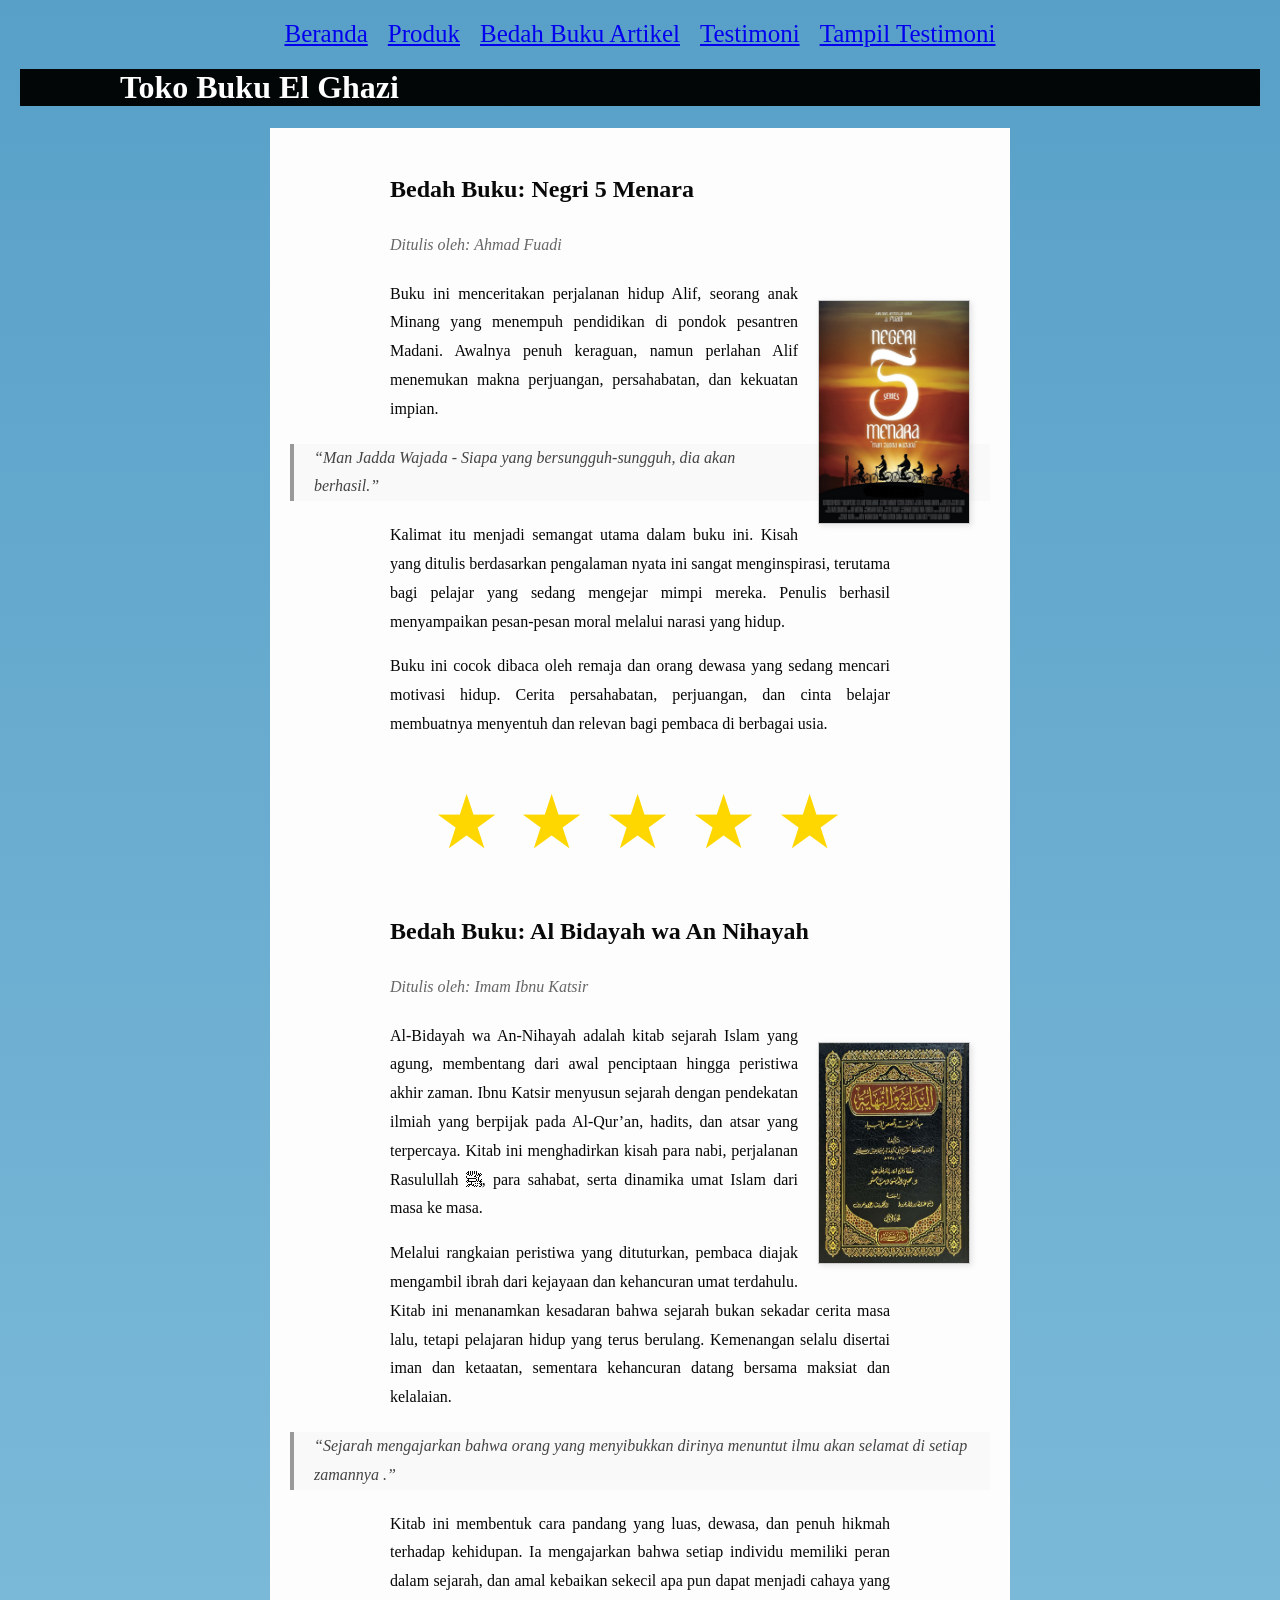
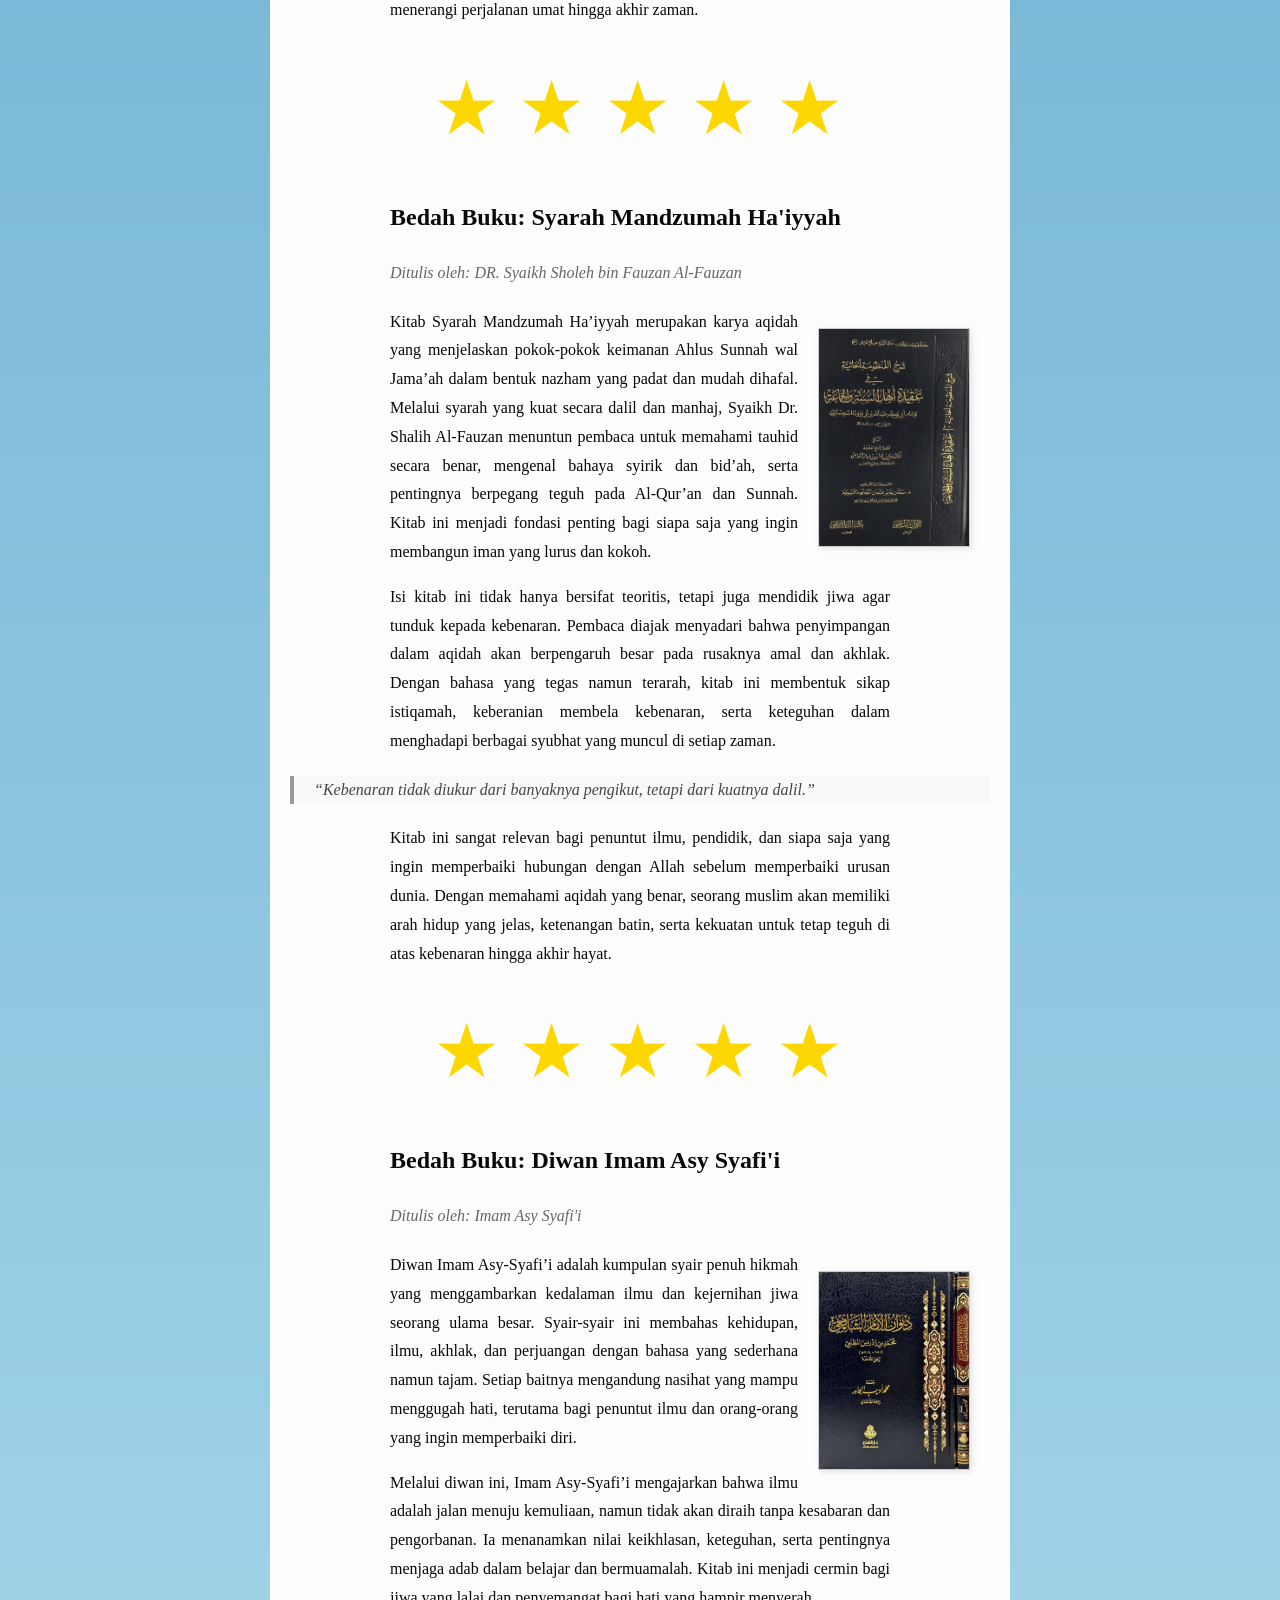
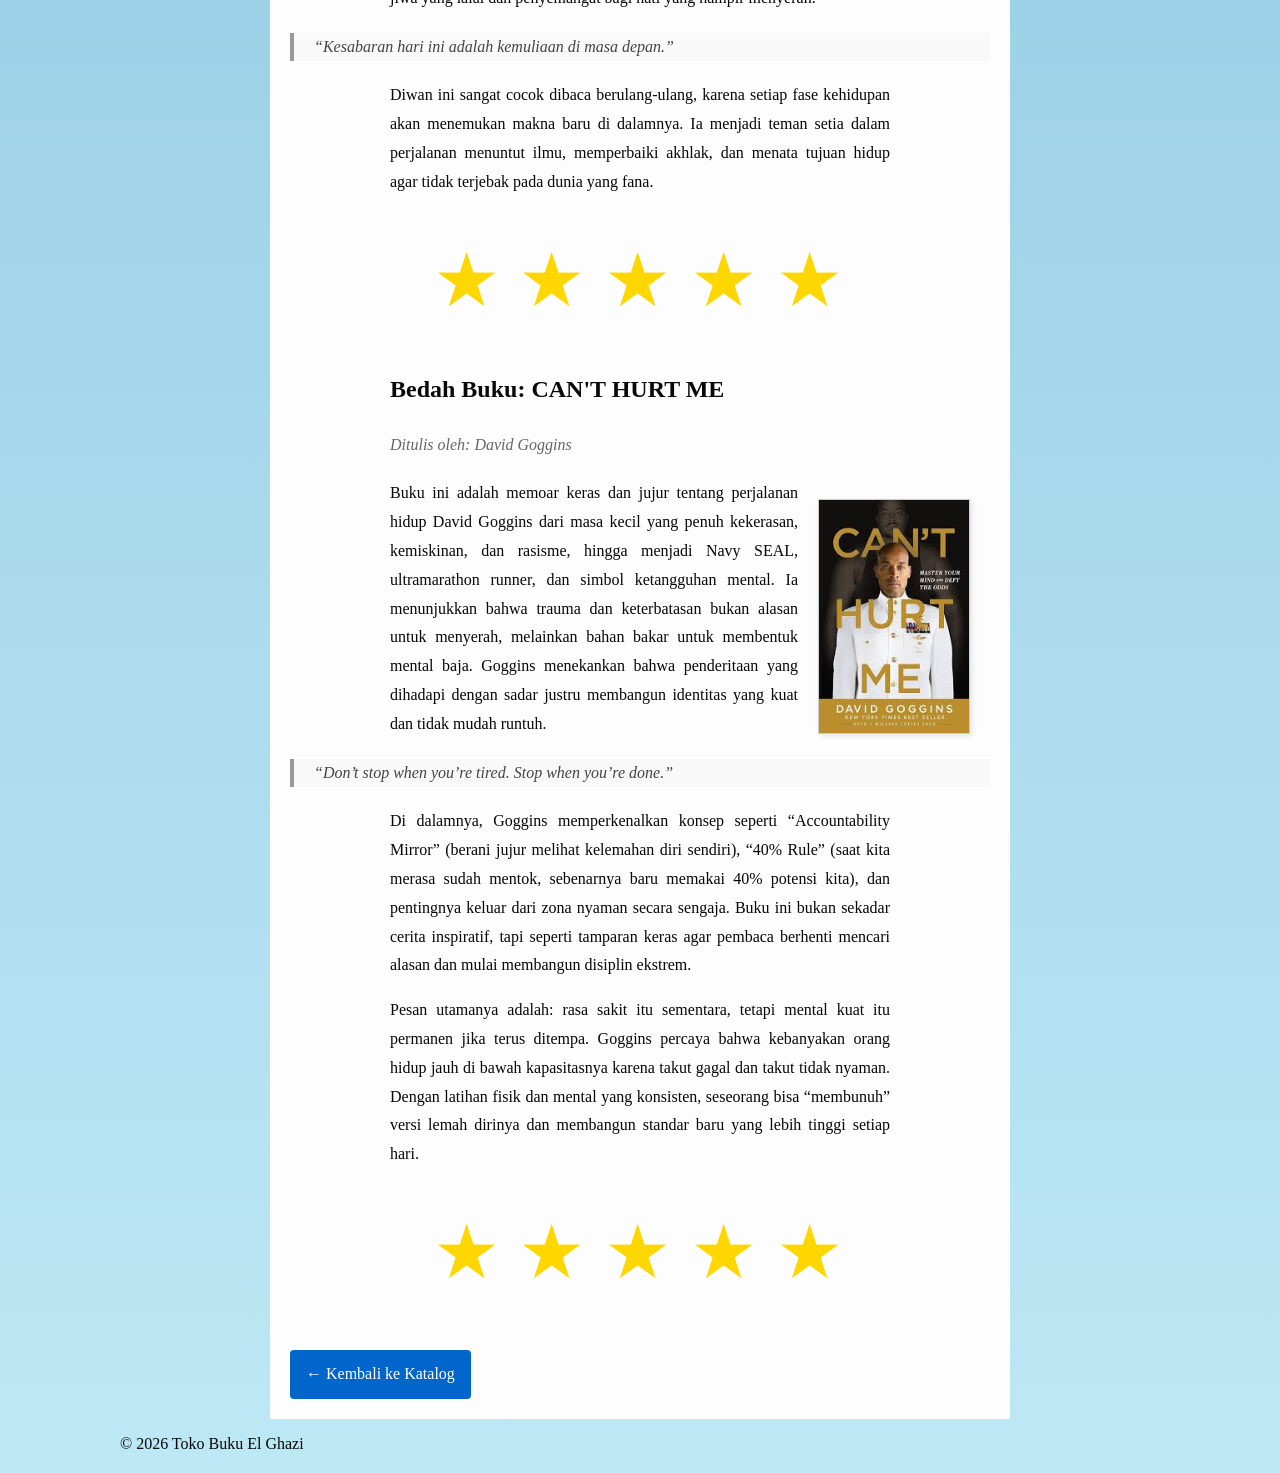
==== bedahbukuartikel.html @ 0a264832 "Add files via upload" ====
<!DOCTYPE html>
<html lang="id">
    <head>
<meta charset="UTF-8">
<meta name="viewport" content="width=device-width, initial-scale=1.0">
<title>Profil Usaha Buku Ghazy</title>
<link rel="stylesheet" href="style.css"/>

    <nav class="navbar">
        <a href="index.html">Beranda</a> 
        <a href="produk.html">Produk</a>
        <a href="bedahbukuartikel.html">Bedah Buku Artikel</a>
        <a href="Testimoni.html">Testimoni</a>
        <a href="Tampil Testimoni.html">Tampil Testimoni</a>
    </nav>
    </head>
    <body>

        <header>
            <h1>Toko Buku El Ghazi</h1>
        </header>
        <main class="artikel">
            <h2>Bedah Buku: Negri 5 Menara</h2>
            <p class="penulis">Ditulis oleh: Ahmad Fuadi </p>

            <img src="images/negeri5menara.jpg" alt="Sampul Negeri 5 Menara" class="sampul"/>

            <p>
            Buku ini menceritakan perjalanan hidup Alif, seorang anak Minang yang menempuh pendidikan di pondok pesantren Madani. 
            Awalnya penuh keraguan, namun perlahan Alif menemukan makna perjuangan, persahabatan, dan kekuatan impian.
            </p>

            <blockquote>“Man Jadda Wajada - Siapa yang bersungguh-sungguh, dia akan berhasil.”
            </blockquote>

            <p>
            Kalimat itu menjadi semangat utama dalam buku ini. Kisah yang ditulis berdasarkan pengalaman nyata ini sangat menginspirasi, 
            terutama bagi pelajar yang sedang mengejar mimpi mereka. Penulis berhasil menyampaikan pesan-pesan moral melalui narasi yang hidup.
            </p>

            <p>
            Buku ini cocok dibaca oleh remaja dan orang dewasa yang sedang mencari motivasi hidup. Cerita persahabatan, perjuangan, dan cinta belajar
            membuatnya menyentuh dan relevan bagi pembaca di berbagai usia.
            </p>

             <div class="rating">
                <span>★</span>
                <span>★</span>
                <span>★</span>
                <span>★</span>
                <span>★</span>
            </div>

    <h2>Bedah Buku: Al Bidayah wa An Nihayah</h2>
            <p class="penulis">Ditulis oleh: Imam Ibnu Katsir </p>

            <img src="images/al bidayah wa nihayah.jpg" alt="Sampul Negeri 5 Menara" class="sampul"/>

            <p>
            Al-Bidayah wa An-Nihayah adalah kitab sejarah Islam yang agung, membentang dari awal penciptaan hingga peristiwa akhir zaman. Ibnu Katsir menyusun sejarah dengan pendekatan ilmiah yang berpijak pada Al-Qur’an,
             hadits, dan atsar yang terpercaya. Kitab ini menghadirkan kisah para nabi, perjalanan Rasulullah ﷺ, para sahabat, serta dinamika umat Islam dari masa ke masa.
            </p>


            <p>
            Melalui rangkaian peristiwa yang dituturkan, pembaca diajak mengambil ibrah dari kejayaan dan kehancuran umat terdahulu. Kitab ini menanamkan kesadaran bahwa sejarah bukan sekadar cerita masa lalu, tetapi pelajaran hidup yang terus berulang.
             Kemenangan selalu disertai iman dan ketaatan, sementara kehancuran datang bersama maksiat dan kelalaian.            </p>
            
             <blockquote>“Sejarah mengajarkan bahwa orang yang menyibukkan dirinya menuntut ilmu akan selamat di setiap zamannya .”
            </blockquote>
             <p>
            Kitab ini membentuk cara pandang yang luas, dewasa, dan penuh hikmah terhadap kehidupan. 
            Ia mengajarkan bahwa setiap individu memiliki peran dalam sejarah, dan amal kebaikan sekecil apa pun dapat menjadi cahaya yang menerangi perjalanan umat hingga akhir zaman.
            </p>

             <div class="rating">
                <span>★</span>
                <span>★</span>
                <span>★</span>
                <span>★</span>
                <span>★</span>

            </div>
        <h2>Bedah Buku: Syarah Mandzumah Ha'iyyah</h2>
            <p class="penulis">Ditulis oleh: DR. Syaikh Sholeh bin Fauzan Al-Fauzan</p>

            <img src="images/syarah mandumah haiyah oleh DR syaikh soleh fauzan.jpg" alt="Sampul Negeri 5 Menara" class="sampul"/>

            <p>
            Kitab Syarah Mandzumah Ha’iyyah merupakan karya aqidah yang menjelaskan pokok-pokok keimanan Ahlus Sunnah wal Jama’ah dalam bentuk nazham yang padat dan mudah dihafal. 
            Melalui syarah yang kuat secara dalil dan manhaj, Syaikh Dr. Shalih Al-Fauzan menuntun pembaca untuk memahami tauhid secara benar, mengenal bahaya syirik dan bid’ah, serta pentingnya berpegang teguh pada Al-Qur’an dan Sunnah. Kitab ini menjadi fondasi penting bagi siapa saja yang ingin membangun iman yang lurus dan kokoh.
            </p>

            <p>
            Isi kitab ini tidak hanya bersifat teoritis, tetapi juga mendidik jiwa agar tunduk kepada kebenaran. Pembaca diajak menyadari bahwa penyimpangan dalam aqidah akan berpengaruh besar pada rusaknya amal dan akhlak. 
            Dengan bahasa yang tegas namun terarah, kitab ini membentuk sikap istiqamah, keberanian membela kebenaran, serta keteguhan dalam menghadapi berbagai syubhat yang muncul di setiap zaman.            
            </p>
            <blockquote>“Kebenaran tidak diukur dari banyaknya pengikut, tetapi dari kuatnya dalil.”
            </blockquote>
            <p>
            Kitab ini sangat relevan bagi penuntut ilmu, pendidik, dan siapa saja yang ingin memperbaiki hubungan dengan Allah sebelum memperbaiki urusan dunia. 
            Dengan memahami aqidah yang benar, seorang muslim akan memiliki arah hidup yang jelas, ketenangan batin, serta kekuatan untuk tetap teguh di atas kebenaran hingga akhir hayat.
            </p>

             <div class="rating">
                <span>★</span>
                <span>★</span>
                <span>★</span>
                <span>★</span>
                <span>★</span>

            </div>
        <h2>Bedah Buku: Diwan Imam Asy Syafi'i</h2>
            <p class="penulis">Ditulis oleh: Imam Asy Syafi'i</p>

            <img src="images/diwa asysyafii 2.jpg" alt="Sampul Negeri 5 Menara" class="sampul"/>

            <p>
            Diwan Imam Asy-Syafi’i adalah kumpulan syair penuh hikmah yang menggambarkan kedalaman ilmu dan kejernihan jiwa seorang ulama besar.
            Syair-syair ini membahas kehidupan, ilmu, akhlak, dan perjuangan dengan bahasa yang sederhana namun tajam. Setiap baitnya mengandung nasihat yang mampu menggugah hati, terutama bagi penuntut ilmu dan orang-orang yang ingin memperbaiki diri.            </p>

            <p>
            Melalui diwan ini, Imam Asy-Syafi’i mengajarkan bahwa ilmu adalah jalan menuju kemuliaan, namun tidak akan diraih tanpa kesabaran dan pengorbanan.
            Ia menanamkan nilai keikhlasan, keteguhan, serta pentingnya menjaga adab dalam belajar dan bermuamalah. Kitab ini menjadi cermin bagi jiwa yang lalai dan penyemangat bagi hati yang hampir menyerah.            </p>
            
            <blockquote>“Kesabaran hari ini adalah kemuliaan di masa depan.”
            </blockquote>
            <p>
            Diwan ini sangat cocok dibaca berulang-ulang, karena setiap fase kehidupan akan menemukan makna baru di dalamnya.
            Ia menjadi teman setia dalam perjalanan menuntut ilmu, memperbaiki akhlak, dan menata tujuan hidup agar tidak terjebak pada dunia yang fana.            </p>

             <div class="rating">
                <span>★</span>
                <span>★</span>
                <span>★</span>
                <span>★</span>
                <span>★</span>

            </div>

            <h2>Bedah Buku: CAN'T HURT ME</h2>
            <p class="penulis">Ditulis oleh: David Goggins </p>

            <img src="images/can't hurt me by david goggins.jpg" alt="Sampul Negeri 5 Menara" class="sampul"/>

            <p>
            Buku ini adalah memoar keras dan jujur tentang perjalanan hidup David Goggins dari masa kecil yang penuh kekerasan, kemiskinan, dan rasisme, hingga menjadi Navy SEAL, ultramarathon runner, dan simbol ketangguhan mental. Ia menunjukkan bahwa trauma dan keterbatasan bukan alasan untuk menyerah, melainkan bahan bakar untuk membentuk mental baja. Goggins menekankan bahwa penderitaan yang dihadapi dengan sadar justru membangun identitas yang kuat dan tidak mudah runtuh.
            </p>

            <blockquote>“Don’t stop when you’re tired. Stop when you’re done.”
            </blockquote>

            <p>
            Di dalamnya, Goggins memperkenalkan konsep seperti “Accountability Mirror” (berani jujur melihat kelemahan diri sendiri), “40% Rule” (saat kita merasa sudah mentok, sebenarnya baru memakai 40% potensi kita), dan pentingnya keluar dari zona nyaman secara sengaja. Buku ini bukan sekadar cerita inspiratif, tapi seperti tamparan keras agar pembaca berhenti mencari alasan dan mulai membangun disiplin ekstrem.
            </p>

            <p>
            Pesan utamanya adalah: rasa sakit itu sementara, tetapi mental kuat itu permanen jika terus ditempa. Goggins percaya bahwa kebanyakan orang hidup jauh di bawah kapasitasnya karena takut gagal dan takut tidak nyaman. Dengan latihan fisik dan mental yang konsisten, seseorang bisa “membunuh” versi lemah dirinya dan membangun standar baru yang lebih tinggi setiap hari.
            </p>

             <div class="rating">
                <span>★</span>
                <span>★</span>
                <span>★</span>
                <span>★</span>
                <span>★</span>
            </div>


            
    <a href="produk.html" class="btn-kembali">← Kembali ke Katalog</a>

        </main>
       


        <footer>
            <p>&copy; 2026 Toko Buku El Ghazi</p>
        </footer>

    </body>
---- style.css ----
body{
    background:linear-gradient(#58A0C8, #BDE8F5) ;
    font-family:Verdana, Geneva, Tahoma, sans-serif;
    margin: 20px;
}
.daftar-produk {
display: grid;
grid-template-columns: repeat(auto-fit,
minmax(250px, 1fr));
gap: 20px;
padding: 20px;
}
.produk {
background-color: #fff;
border: 1px solid #ddd;
padding: 15px;
border-radius: 10px;
text-align: center;
box-shadow: 0 2px 6px rgba(0, 0, 0, 0.1);
}
.Beranda {
background-color: #fff;
border: 1px solid #ddd;
padding: 15px;
border-radius: 10px;
text-align: center;
box-shadow: 0 2px 6px rgba(0, 0, 0, 0.1);
}
.produk img {
width: 150px;
height: auto;
border-radius: 5px;
margin-bottom: 10px;
}
.produk h2 {font-size: 20px;
color: #2c3e50;
}
.produk h3 {
font-size: 16px;
color: #2c3e50;
}
.harga {
font-weight: bold;
color: #27ae60;
}
.deskripsi {
font-size: 16px;
color: #555;
text-align: justify;
max-width: 300px;
margin: 20px;
margin-top: 10px;
}

.artikel {
max-width: 700px;
margin: auto;
padding: 20px;
background-color: #fdfdfd;
font-family: 'Georgia', serif;
line-height: 1.8;
}

.artikel .penulis {
font-style: italic;
color: #666;
margin-bottom: 20px;
}

.artikel .sampul {
width: 150px;
float: right;
margin: 20px 20px;
border: 1px solid #ccc;
box-shadow: 2px 2px 6px rgba(0,0,0,0.1);
}

.artikel blockquote {
font-style: italic;
padding-left: 20px;
margin: 20px 0;
border-left: 4px solid #999;
color: #444;
background-color: #f9f9f9;
}

.btn-kembali {
display: inline-block;
margin-top: 30px;
padding: 10px 16px;
background-color: #0066cc;
color: white;
text-decoration: none;
border-radius: 4px;
}

.btn-kembali:hover {
background-color: #004d99;
}

h1 {
    color: #ffffff;
    background-color: #000000f6;
    font-family: "poppins";
    text-align: left;
    font-size: "100px";
    padding-left: 100px; 
    padding-right: 100px; 
    
}

H2 {
    color: #000000f6;
    font-family: "poppins";
    text-align: left;
    font-size: "30px";
    padding-left: 100px; 
    padding-right: 100px;
    

}

p {
    color: #070707;
    font-family: "poppins";
    text-align: justify;
    font-size: "100";
    padding-left: 100px; 
    padding-right: 100px; 
    
}

.navbar {
  display: flex;            
  justify-content: center;  
  list-style: none;         
  margin: 10;
  padding: 10;
  gap : 20px;
  font-family: poppins;
  font-size: 25px;
}

.formulir {
max-width: 600px;
margin: auto;
padding: 20px;
background-color: #fafafa;
border-radius: 10px;
box-shadow: 0 0 10px rgba(0,0,0,0.1);
}
form label {
display: block;
margin-top: 10px;
font-weight: bold;
}
form input,
form select,
form textarea {
width: 100%;
padding: 8px;
margin-top: 5px;
margin-bottom: 15px;
border-radius: 5px;
border: 1px solid #ccc;
}
form button {
background-color: #3498db;
color: white;
padding: 10px 15px;
border: none;
border-radius: 5px;
cursor: pointer;
}
form button:hover {
background-color: #2980b9;
}
.rating {
    font-size: 75px;      
    color: #FFD700;       
    margin-right: 5px;
    text-align:center;   
}
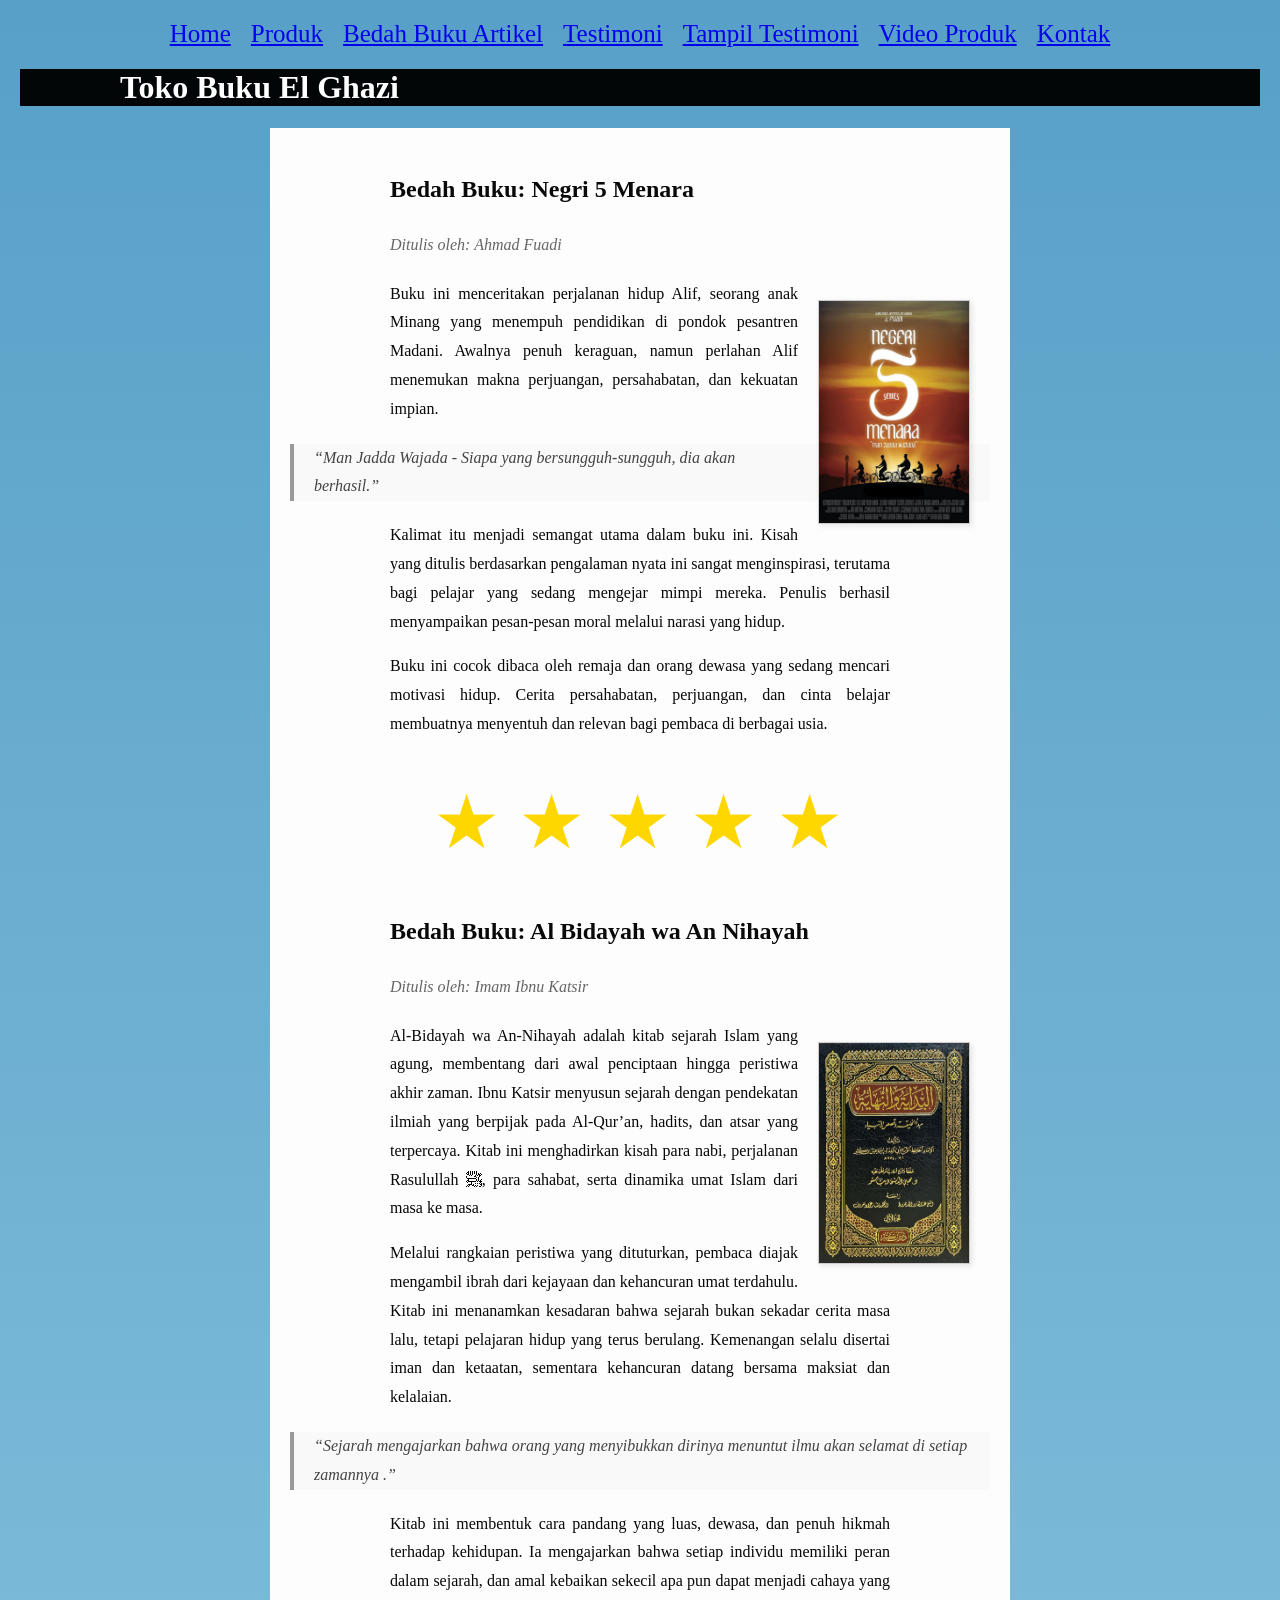
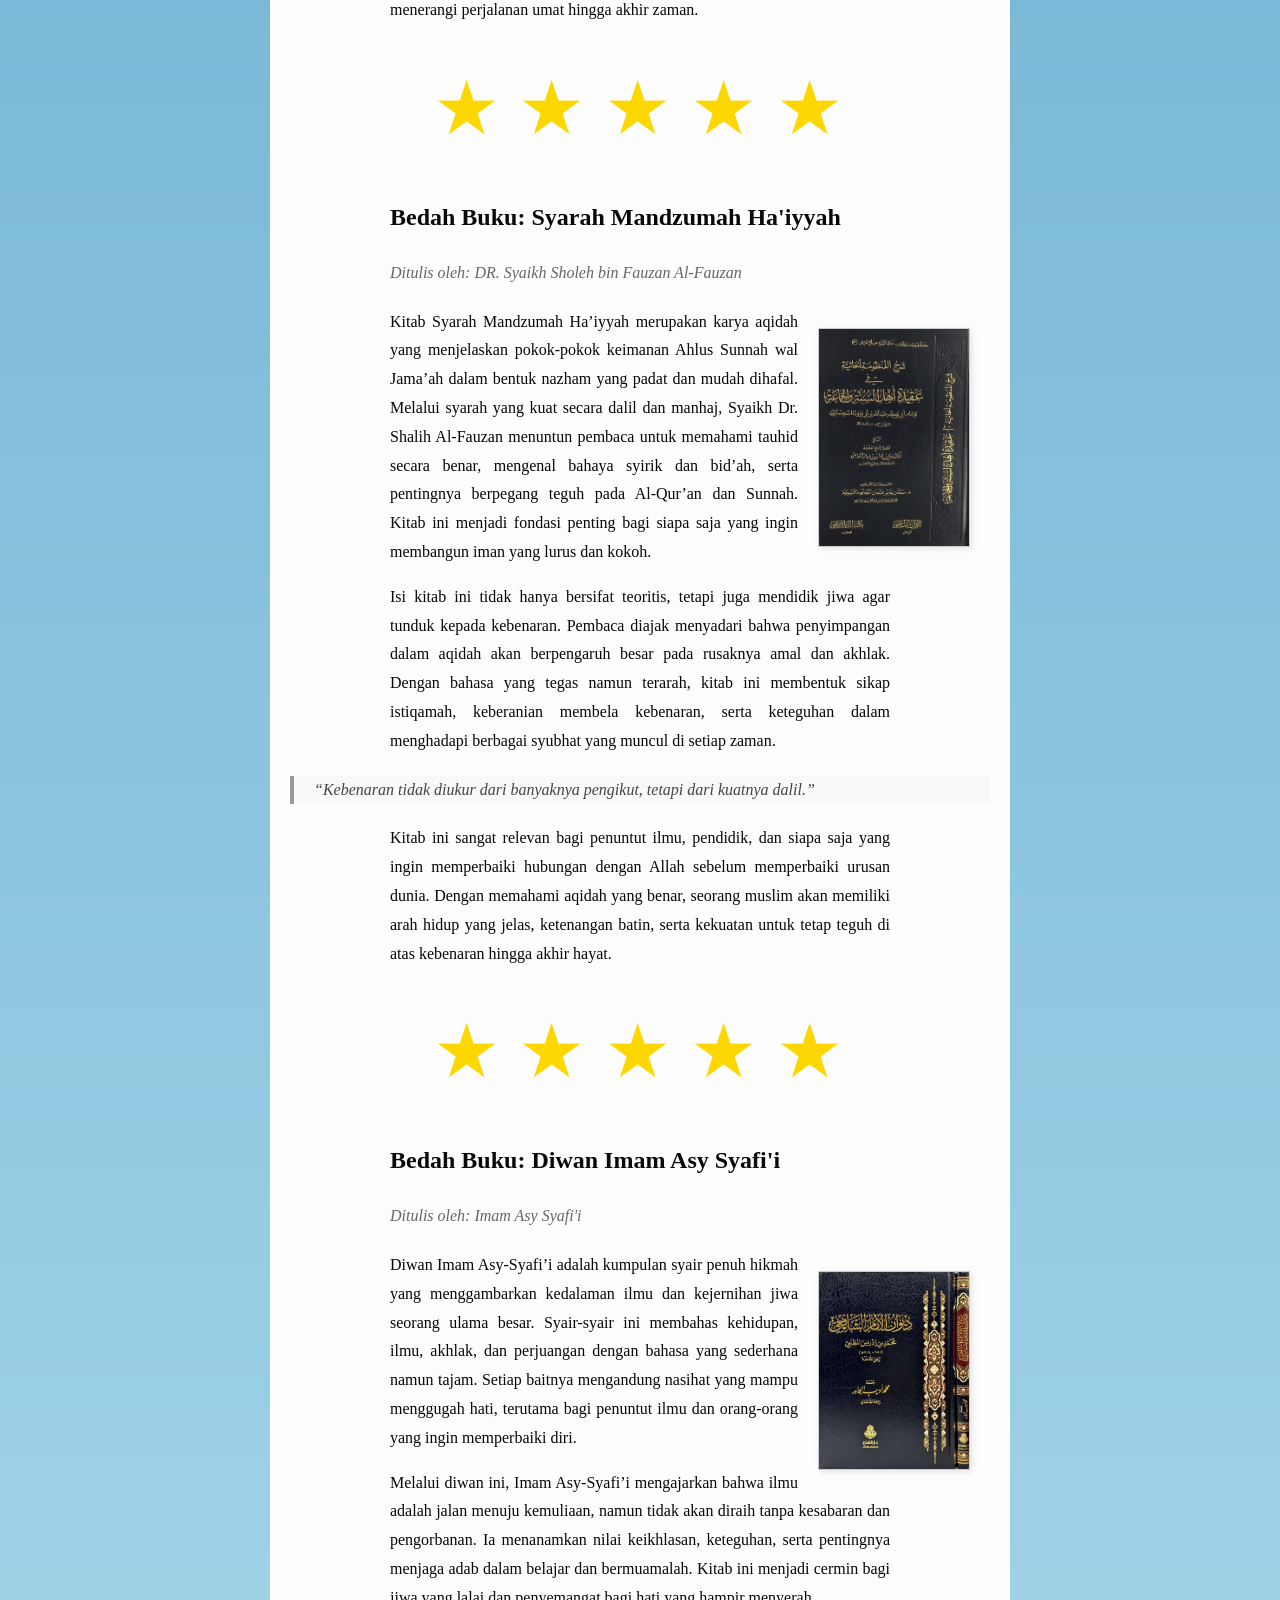
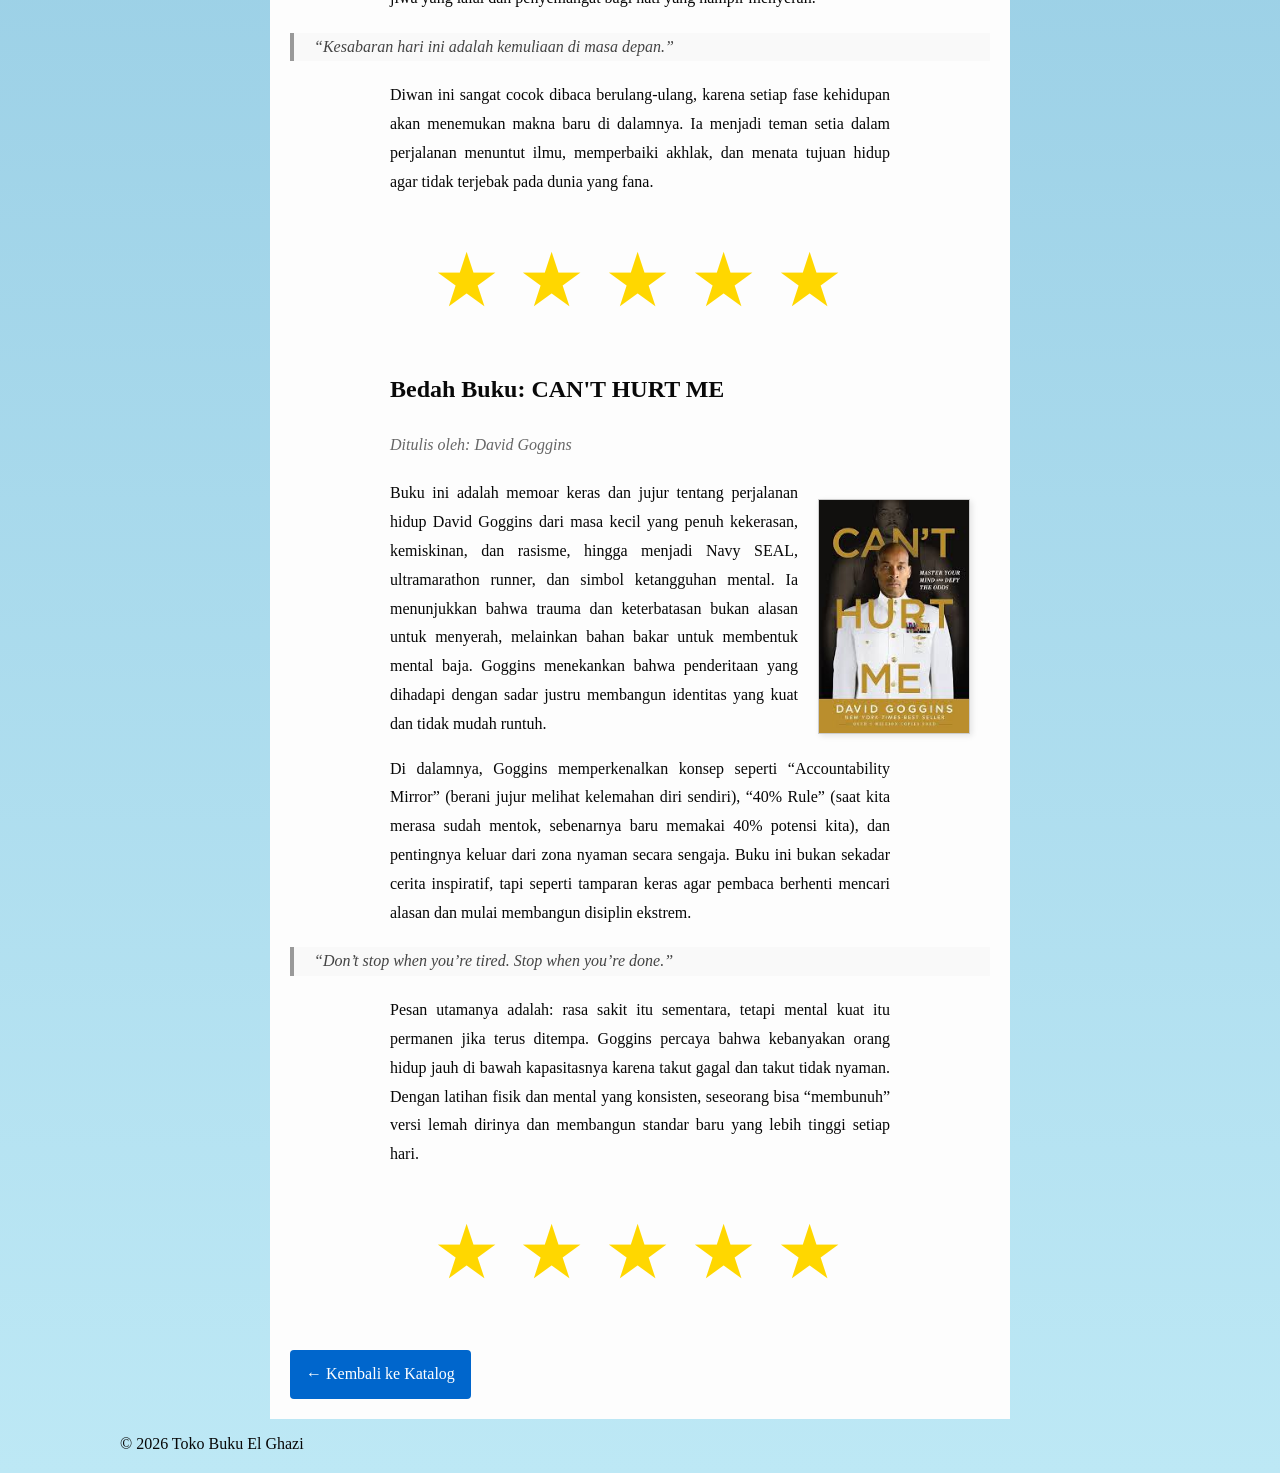
==== commit 13708785: "Add files via upload" ====
--- a/bedahbukuartikel.html
+++ b/bedahbukuartikel.html
@@ -1,18 +1,21 @@
 <!DOCTYPE html>
 <html lang="id">
     <head>
-<meta charset="UTF-8">
-<meta name="viewport" content="width=device-width, initial-scale=1.0">
-<title>Profil Usaha Buku Ghazy</title>
-<link rel="stylesheet" href="style.css"/>
+      <meta charset="UTF-8">
+      <meta name="viewport" content="width=device-width, initial-scale=1.0">
+      <title>Profil Usaha Buku Ghazy</title>
+      <link rel="stylesheet" href="style.css"/>
 
-    <nav class="navbar">
-        <a href="index.html">Beranda</a> 
+      <nav class="navbar">
+        <a href="index.html">Home</a> 
         <a href="produk.html">Produk</a>
         <a href="bedahbukuartikel.html">Bedah Buku Artikel</a>
         <a href="Testimoni.html">Testimoni</a>
         <a href="Tampil Testimoni.html">Tampil Testimoni</a>
+        <a href="Video Produk.html">Video Produk</a>
+        <a href="Kontak.html">Kontak</a>
     </nav>
+
     </head>
     <body>
 
@@ -147,13 +150,13 @@
             Buku ini adalah memoar keras dan jujur tentang perjalanan hidup David Goggins dari masa kecil yang penuh kekerasan, kemiskinan, dan rasisme, hingga menjadi Navy SEAL, ultramarathon runner, dan simbol ketangguhan mental. Ia menunjukkan bahwa trauma dan keterbatasan bukan alasan untuk menyerah, melainkan bahan bakar untuk membentuk mental baja. Goggins menekankan bahwa penderitaan yang dihadapi dengan sadar justru membangun identitas yang kuat dan tidak mudah runtuh.
             </p>
 
-            <blockquote>“Don’t stop when you’re tired. Stop when you’re done.”
-            </blockquote>
+            
 
             <p>
             Di dalamnya, Goggins memperkenalkan konsep seperti “Accountability Mirror” (berani jujur melihat kelemahan diri sendiri), “40% Rule” (saat kita merasa sudah mentok, sebenarnya baru memakai 40% potensi kita), dan pentingnya keluar dari zona nyaman secara sengaja. Buku ini bukan sekadar cerita inspiratif, tapi seperti tamparan keras agar pembaca berhenti mencari alasan dan mulai membangun disiplin ekstrem.
             </p>
-
+            <blockquote>“Don’t stop when you’re tired. Stop when you’re done.”
+            </blockquote>
             <p>
             Pesan utamanya adalah: rasa sakit itu sementara, tetapi mental kuat itu permanen jika terus ditempa. Goggins percaya bahwa kebanyakan orang hidup jauh di bawah kapasitasnya karena takut gagal dan takut tidak nyaman. Dengan latihan fisik dan mental yang konsisten, seseorang bisa “membunuh” versi lemah dirinya dan membangun standar baru yang lebih tinggi setiap hari.
             </p>
--- a/style.css
+++ b/style.css
@@ -181,3 +181,67 @@
     margin-right: 5px;
     text-align:center;   
 }
+
+.rating {
+    font-size: 75px;      
+    color: #FFD700;       
+    margin-right: 5px;   
+    text-align: center;
+}
+.card-buku {
+            background-color: white;
+            width: 100%;
+            max-width: 560px; /* Menyesuaikan ukuran standar video Youtube */
+            border-radius: 12px;
+            overflow: hidden;
+            box-shadow: 0 4px 15px rgba(0,0,0,0.1);
+            transition: 0.3s;
+            width: 100%;
+            max-width: 500px; /* Tentukan lebar maksimal */
+            margin-left: auto;
+            margin-right: auto;
+            display: block; /* Memastikan elemen dianggap sebagai blok */
+        }
+.video-container {
+            position: relative;
+            width: 100%;
+            padding-bottom: 56.25%; /* Rasio 16:9 */
+            height: 0;
+        }
+
+.video-container iframe {
+            position: absolute;
+            top: 0;
+            left: 0;
+            width: 100%;
+            height: 100%;
+            border: none;
+        }
+
+.konten {
+            padding: 20px;
+        }
+
+.judul-buku {
+            font-size: 24px;
+            color: #333;
+            margin: 0 0 10px 0;
+            font-weight: bold;
+        }
+
+.harga-buku {
+            font-size: 20px;
+            color:#27ae60;
+            font-weight: 600;
+            margin-bottom: 15px;
+        }
+
+.deskripsi {
+            font-size: 16px;
+            color: #666;
+            line-height: 1.6;
+        }
+
+
+
+
